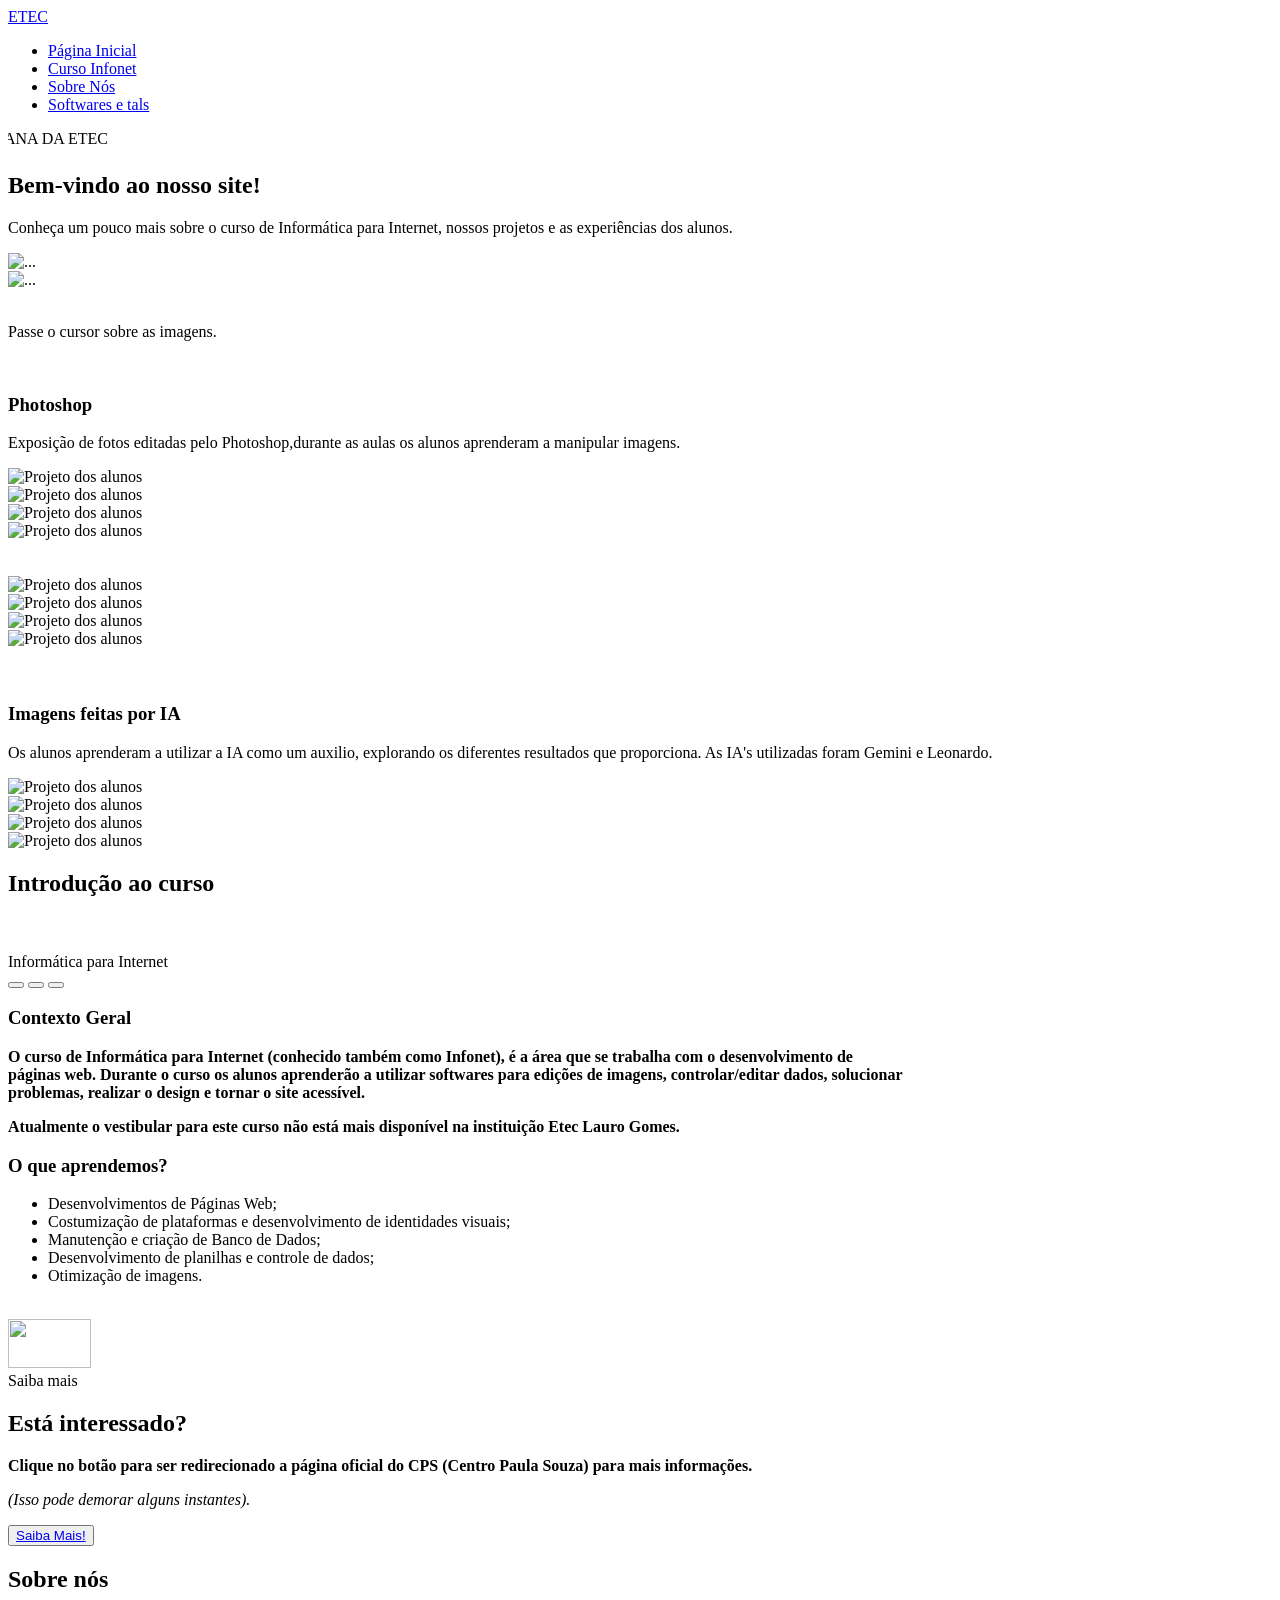
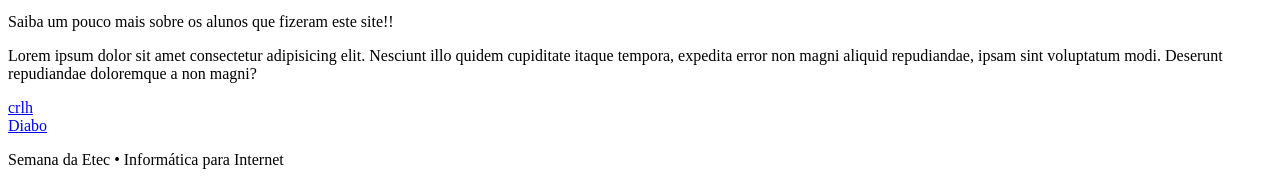
==== index.html @ 4bf60762 "Rename index.HTML to index.html" ====
<!DOCTYPE html>
<html lang="pt-br">
<head>
    <meta charset="UTF-8">
    <meta name="viewport" content="width=device-width, initial-scale=1.0">
    <title>Semana da Etec | Informática para Internet</title>

    <link rel="preconnect" href="https://fonts.googleapis.com">
    <link rel="preconnect" href="https://fonts.gstatic.com" crossorigin>
    <link href="https://fonts.googleapis.com/css2?family=Josefin+Sans:ital,wght@0,100..700;1,100..700&family=Unbounded:wght@200..900&display=swap" rel="stylesheet">

    <link rel="stylesheet" href="https://unpkg.com/7.css">
    <link rel="stylesheet" href="ACABA.CSS">
</head>

<body>
    <header class="header">
        <nav class="navbar">
            <a href="#inicio" class="logo">ETEC</a>

            <ul class="links">
                <li><a href="#inicio">Página Inicial</a></li>
                <li><a href="#curso">Curso Infonet</a></li>
                <li><a href="#sobre">Sobre Nós</a></li>
                <li><a href="imagens.html">Softwares e tals  </a></li>
            </ul>
        </nav>
    </header>
    <main>
      <section id="inicio" class="hero">
            <div class="hero-card">
                <div class="textinho">
        <marquee behavior="scroll" direction="right" class="mini-titulo"> SEMANA DA ETEC</marquee>
            
        <h1 class="texto1 fw-bold"> Bem-vindo ao nosso site!</h1>
       <p class="hero-texto">
                    Conheça um pouco mais sobre o curso de Informática para Internet,
                    nossos projetos e as experiências dos alunos.
                </p>
            </div>
            <img src="https://dl8.glitter-graphics.net/pub/432/432968wwi0anufp3.gif" alt="...">
           
 

    </div>
      <div class="DVD">
            <img src="../oiii/imagens/test-removebg-preview.png" alt="...">
        </div>
    </section>

   <section id="projetos" class="projetos">
            <div class="titulo-secao"> 
                    <img src="../oiii/imagens//mnhD.gif" alt="" class="kkkk">
                <p>Passe o cursor sobre as imagens.</p>
                <br>
                  
            </div>
<h3> Photoshop</h3>
<p> Exposição de fotos editadas pelo Photoshop,durante as aulas os alunos aprenderam a manipular imagens. </p>
            <div class="galeria">
                
                <div class="image">
                    
                    <img src="../oiii/⋆౨ৎ˚⟡˖ ࣪IMAGENS EDITADAS/wictor1979-water-lily-10231759.png"alt="Projeto dos alunos">
                </div>

                <div class="image">
                     <img src="../oiii/⋆౨ৎ˚⟡˖ ࣪IMAGENS EDITADAS/JUMPS.png"alt="Projeto dos alunos">
                </div>

                <div class="image">
                    <img src="../oiii/abc/AE.png" alt="Projeto dos alunos">
                </div>

                <div class="image">
                    <img src="../oiii/abc/jOpng4.png" alt="Projeto dos alunos">
                </div>
            </div>
            <br>
            <br>
             <div class="galeria">
                <div class="image">
                <img src="../oiii/abc/trgrtgtrgtrgrt67.png" alt="Projeto dos alunos">
                </div>

                <div class="image">
                    <img src="../oiii/⋆౨ৎ˚⟡˖ ࣪IMAGENS EDITADAS/SHAKIN.png" alt="Projeto dos alunos">
                </div>

                <div class="image">
                    <img src="../oiii/⋆౨ৎ˚⟡˖ ࣪IMAGENS EDITADAS/chorro.png" alt="Projeto dos alunos">
                </div>

                <div class="image">
                       <img src="../oiii/⋆౨ৎ˚⟡˖ ࣪IMAGENS EDITADAS/fock.png" alt="Projeto dos alunos">
                </div>
            </div>
            <br>
            <br>
            <h3> Imagens feitas por IA</h3>
            <p>  Os alunos aprenderam a utilizar a IA como um auxilio, explorando os diferentes resultados que proporciona. As IA's utilizadas foram Gemini e Leonardo.</p>
            <div class="galeria">
                <div class="image">
                     <img src="../oiii/⋆｡ ˚ 𓇼 ˚｡⋆IMAGENS IA/Gemini_Generated_Image_tsfmn4tsfmn4tsfm.png" alt="Projeto dos alunos">

            </div>
            <div class="image">
                     <img src="../oiii/⋆｡ ˚ 𓇼 ˚｡⋆IMAGENS IA/karina_ia.jpg" alt="Projeto dos alunos">

            </div>
            <div class="image">
                  <img src="../oiii/⋆｡ ˚ 𓇼 ˚｡⋆IMAGENS IA/moça_dançando.jpg" alt="Projeto dos alunos">
            </div>
             <div class="image">
                  <img src="../oiii/⋆｡ ˚ 𓇼 ˚｡⋆IMAGENS IA/Gemini_Generated_Image_kpx4nwkpx4nwkpx4.png" alt="Projeto dos alunos">
            </div>

        </section>

          <section id="curso" class="curso">
            <div class="titulo-secao">
                <h2>Introdução ao curso</h2>
            </div>
 <br>
 <br>
 
            <div class="curso-grid">

                <div class="window active curso-card" style="max-width: 900px">
                    <div class="title-bar">
                        <div class="title-bar-text">Informática para Internet</div>
                        <div class="title-bar-controls">
                            <button aria-label="Minimize"></button>
                            <button aria-label="Maximize"></button>
                            <button aria-label="Close"></button>
                        </div>
                    </div>
                     
                    <div class="window-body has-space">
                        <h3>Contexto Geral</h3>
 <p><strong>O curso de Informática para Internet (conhecido também como Infonet), é a área que se trabalha com o desenvolvimento de páginas web. Durante o curso os alunos aprenderão a utilizar softwares para edições de imagens,
        controlar/editar dados, solucionar problemas, realizar o design e tornar o site acessível.
    </p> <p> Atualmente o vestibular para este curso não está mais disponível na instituição Etec Lauro Gomes.
    </p></strong>  

 <h3>O que aprendemos?</h3>
 <ul class="lista-curso">
 <li>  Desenvolvimentos de Páginas Web;</li>
 <li> Costumização de plataformas e desenvolvimento de identidades visuais;</li>
<li> Manutenção e criação de Banco de Dados;</li>
<li> Desenvolvimento de planilhas e controle de dados;</li>
<li> Otimização de imagens.</li>
</ul>
 <br>
<img src="https://dl8.glitter-graphics.net/pub/39/39368n1b2x3prdz.gif" width=83 height=49
>
<div role="progressbar" class="marquee"></div>
                    </div>
                </div>

                <aside class="janela-info">
                    <div class="window">
                        <div class="title-bar">
                            <div class="title-bar-text">Saiba mais</div>
                        </div>

                        <div class="window-body has-space">
                            <h2>Está interessado?</h2>
 <p><strong>Clique no botão para ser redirecionado a página oficial do CPS (Centro Paula Souza) para mais informações.</strong></p>
     <p><em> (Isso pode demorar alguns instantes).</em></p>
      <button class="configurar">
  <a href="https://www.cps.sp.gov.br/cursos-etec/informatica-para-internet/"> Saiba Mais!</a>
</button>
 </div>
</div>
 </aside>
 </div>
</section>
       <section id="sobre" class="secao sobre">
            <div class="sobre-card">
                <h2>Sobre nós</h2>
                <p> Saiba um pouco mais sobre os alunos que fizeram este site!!</p>
                <p> Lorem ipsum dolor sit amet consectetur adipisicing elit. Nesciunt illo quidem cupiditate itaque tempora, expedita error non magni aliquid repudiandae, ipsam sint voluptatum modi. Deserunt repudiandae doloremque a non magni?</p>
             <div id="Kah">

              <a div="Image" href="qmK.html">crlh</a>
                 </div>   

                  <div id="Sol">
              <a div="Image" href="teste.html">Diabo </a>
                 </div>   
            </div>
        </section>
        
</main>
 <footer>
        <p>Semana da Etec • Informática para Internet</p>
    </footer>

</body>
</html>
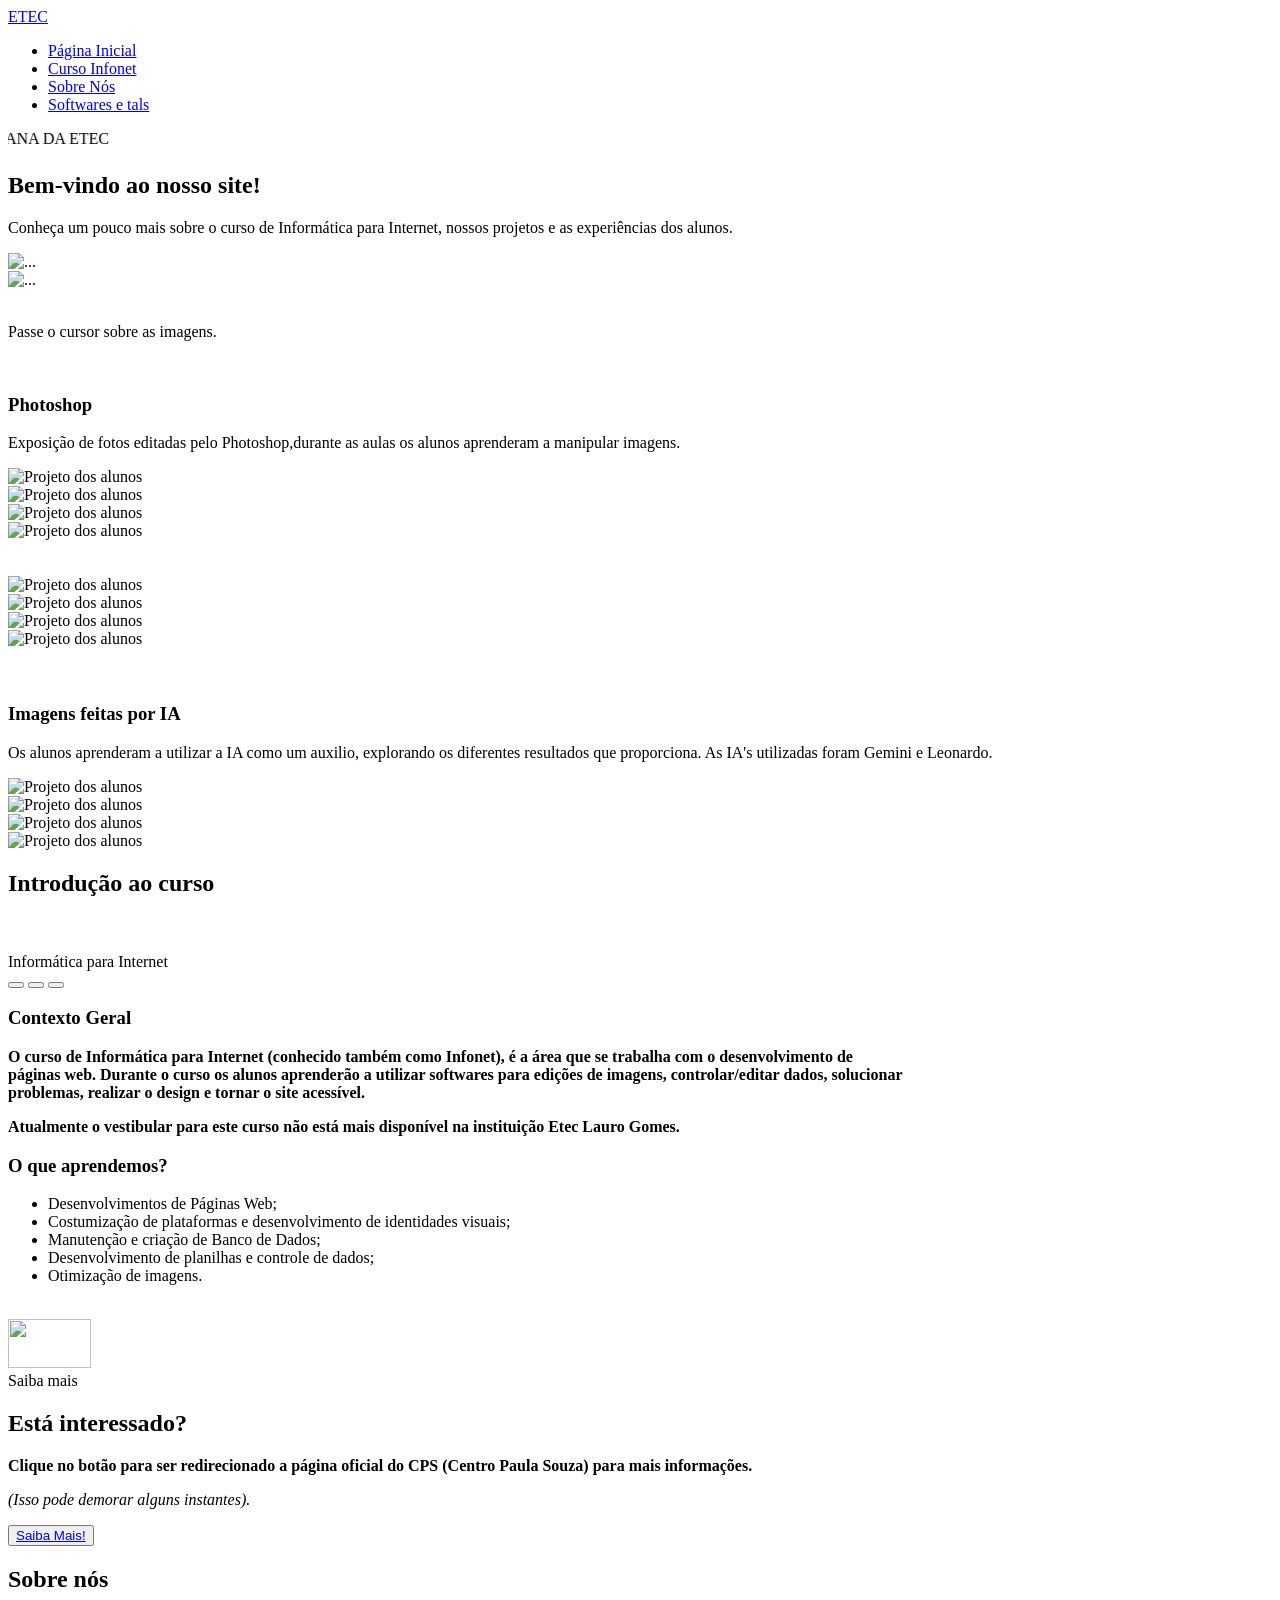
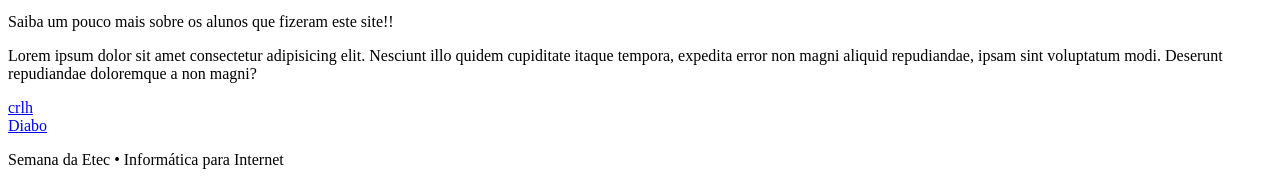
==== commit 518b9279: "Update index.html" ====
--- a/index.html
+++ b/index.html
@@ -44,13 +44,13 @@
 
     </div>
       <div class="DVD">
-            <img src="../oiii/imagens/test-removebg-preview.png" alt="...">
+            <img src="test-removebg-preview.png" alt="...">
         </div>
     </section>
 
    <section id="projetos" class="projetos">
             <div class="titulo-secao"> 
-                    <img src="../oiii/imagens//mnhD.gif" alt="" class="kkkk">
+                    <img src="/mnhD.gif" alt="" class="kkkk">
                 <p>Passe o cursor sobre as imagens.</p>
                 <br>
                   
@@ -61,38 +61,38 @@
                 
                 <div class="image">
                     
-                    <img src="../oiii/⋆౨ৎ˚⟡˖ ࣪IMAGENS EDITADAS/wictor1979-water-lily-10231759.png"alt="Projeto dos alunos">
-                </div>
-
-                <div class="image">
-                     <img src="../oiii/⋆౨ৎ˚⟡˖ ࣪IMAGENS EDITADAS/JUMPS.png"alt="Projeto dos alunos">
-                </div>
-
-                <div class="image">
-                    <img src="../oiii/abc/AE.png" alt="Projeto dos alunos">
-                </div>
-
-                <div class="image">
-                    <img src="../oiii/abc/jOpng4.png" alt="Projeto dos alunos">
+                    <img src="wictor1979-water-lily-10231759.png"alt="Projeto dos alunos">
+                </div>
+
+                <div class="image">
+                     <img src="JUMPS.png"alt="Projeto dos alunos">
+                </div>
+
+                <div class="image">
+                    <img src="AE.png" alt="Projeto dos alunos">
+                </div>
+
+                <div class="image">
+                    <img src="/jOpng4.png" alt="Projeto dos alunos">
                 </div>
             </div>
             <br>
             <br>
              <div class="galeria">
                 <div class="image">
-                <img src="../oiii/abc/trgrtgtrgtrgrt67.png" alt="Projeto dos alunos">
-                </div>
-
-                <div class="image">
-                    <img src="../oiii/⋆౨ৎ˚⟡˖ ࣪IMAGENS EDITADAS/SHAKIN.png" alt="Projeto dos alunos">
-                </div>
-
-                <div class="image">
-                    <img src="../oiii/⋆౨ৎ˚⟡˖ ࣪IMAGENS EDITADAS/chorro.png" alt="Projeto dos alunos">
-                </div>
-
-                <div class="image">
-                       <img src="../oiii/⋆౨ৎ˚⟡˖ ࣪IMAGENS EDITADAS/fock.png" alt="Projeto dos alunos">
+                <img src="trgrtgtrgtrgrt67.png" alt="Projeto dos alunos">
+                </div>
+
+                <div class="image">
+                    <img src="SHAKIN.png" alt="Projeto dos alunos">
+                </div>
+
+                <div class="image">
+                    <img src="chorro.png" alt="Projeto dos alunos">
+                </div>
+
+                <div class="image">
+                       <img src="fock.png" alt="Projeto dos alunos">
                 </div>
             </div>
             <br>
@@ -101,18 +101,18 @@
             <p>  Os alunos aprenderam a utilizar a IA como um auxilio, explorando os diferentes resultados que proporciona. As IA's utilizadas foram Gemini e Leonardo.</p>
             <div class="galeria">
                 <div class="image">
-                     <img src="../oiii/⋆｡ ˚ 𓇼 ˚｡⋆IMAGENS IA/Gemini_Generated_Image_tsfmn4tsfmn4tsfm.png" alt="Projeto dos alunos">
+                     <img src="Gemini_Generated_Image_tsfmn4tsfmn4tsfm.png" alt="Projeto dos alunos">
 
             </div>
             <div class="image">
-                     <img src="../oiii/⋆｡ ˚ 𓇼 ˚｡⋆IMAGENS IA/karina_ia.jpg" alt="Projeto dos alunos">
+                     <img src="karina_ia.jpg" alt="Projeto dos alunos">
 
             </div>
             <div class="image">
-                  <img src="../oiii/⋆｡ ˚ 𓇼 ˚｡⋆IMAGENS IA/moça_dançando.jpg" alt="Projeto dos alunos">
+                  <img src="moça_dançando.jpg" alt="Projeto dos alunos">
             </div>
              <div class="image">
-                  <img src="../oiii/⋆｡ ˚ 𓇼 ˚｡⋆IMAGENS IA/Gemini_Generated_Image_kpx4nwkpx4nwkpx4.png" alt="Projeto dos alunos">
+                  <img src="Gemini_Generated_Image_kpx4nwkpx4nwkpx4.png" alt="Projeto dos alunos">
             </div>
 
         </section>
